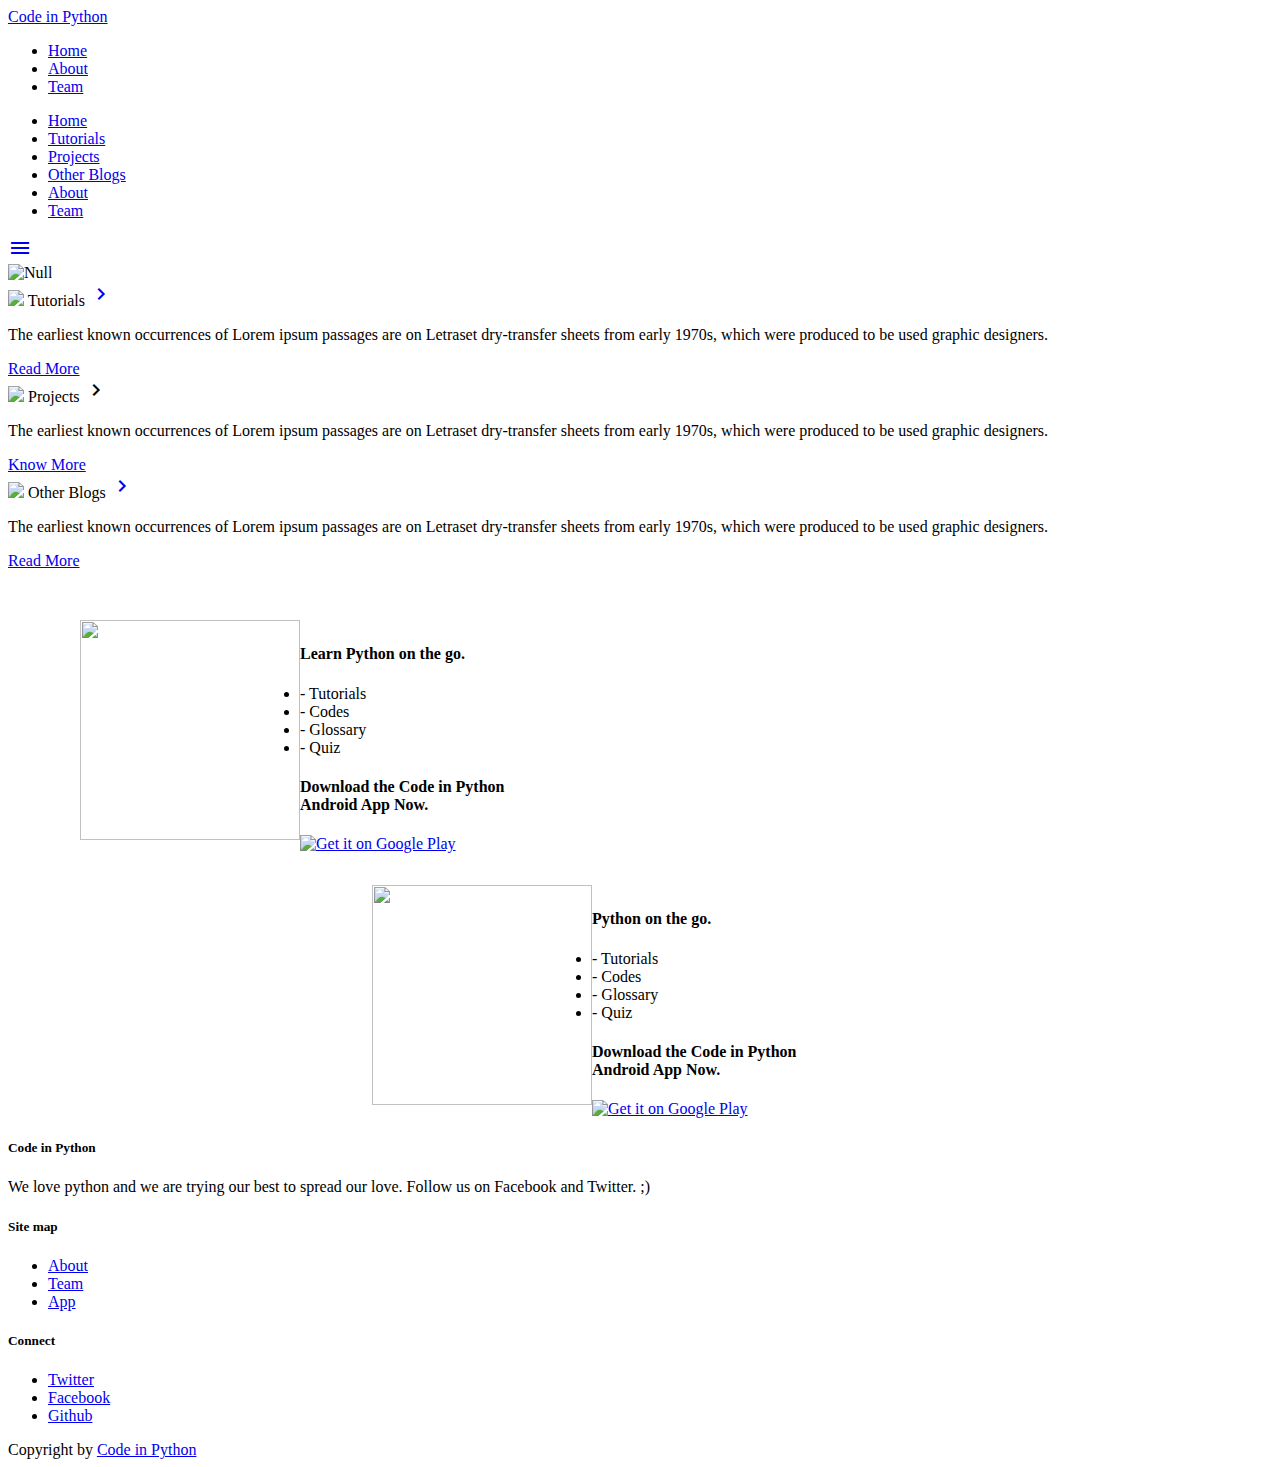
==== index.html @ 471270bb "All refrences of Team link is changed" ====
<!DOCTYPE html>
<html lang="en">
<head>
 
 <!-- Meta tags-->
  <meta http-equiv="Content-Type" content="text/html; charset=UTF-8"/>
  <meta name="viewport" content="width=device-width, initial-scale=1, maximum-scale=1.0"/>
  <meta name="description" content="">
  <meta name="author" content="">
  
  <title>Code in Python</title>

  <!-- CSS  -->
  <link href="https://fonts.googleapis.com/icon?family=Material+Icons" rel="stylesheet">
  <link href="css/materialize.css" type="text/css" rel="stylesheet" media="screen,projection"/>
  <link href="css/style.css" type="text/css" rel="stylesheet" media="screen,projection"/>

</head>

<body>

<!-- Navigation bar -->
  <nav class="amber darken-4" role="navigation">
    <div class="nav-wrapper container"><a id="logo-container" href="#" class="brand-logo">Code in Python</a>
      <ul class="right hide-on-med-and-down">
        <li><a href="#">Home</a></li>
        <li><a href="#">About</a></li>
        <li><a href="teams.html">Team</a></li>
      </ul>

      <ul id="nav-mobile" class="side-nav">
        <li><a href="#">Home</a></li>
        <li><a href="#">Tutorials</a></li>
        <li><a href="#">Projects</a></li>
        <li><a href="#">Other Blogs</a></li>
        <li><a href="#">About</a></li>
        <li><a href="teams.html">Team</a></li>
      </ul>
      <a href="#" data-activates="nav-mobile" class="button-collapse"><i class="material-icons">menu</i></a>
    </div>
  </nav>
<!-- End of Navigation -->

<!-- Banner image-->
<div>
  <img src="banner.png" border="0" class="responsive-image" alt="Null">
</div>
<!--End of banner code -->

<!-- Card Container -->
  <div class="container">
    <div class="section">

      <!--   Card elements  -->
      <div class="row">
        <div class="col s12 m4">
            <div class="card z-depth-5 hoverable">
            <div class="card-image">
               <img src="rework1.jpg">
               <span class="card-title">Tutorials</span>
                <a href="bloglist2.html" class="btn-floating halfway-fab waves-effect waves-light red"><i class="material-icons">chevron_right</i></a>
            </div>
            <div class="card-content">
              <p>The earliest known occurrences of Lorem ipsum passages are on Letraset dry-transfer sheets from early 1970s, which were produced to be used graphic designers.</p>
          </div>
           <div class="card-action">
              <a href="bloglist2.html">Read More</a>
            </div>
        </div>
        </div>

        <div class="col s12 m4">
          <div class="card z-depth-5 hoverable">
          <div class="card-image">
            <img src="rework2.jpg">
            <span class="card-title">Projects</span>
            <a class="btn-floating halfway-fab waves-effect waves-light red"><i class="material-icons">chevron_right</i></a>
          </div>
          <div class="card-content">
            <p>The earliest known occurrences of Lorem ipsum passages are on Letraset dry-transfer sheets from early 1970s, which were produced to be used graphic designers.</p>
          </div>
           <div class="card-action">
              <a href="#">Know More</a>
            </div>
        </div>
        </div>

        <div class="col s12 m4">
          <div class="card z-depth-5 hoverable">
          <div class="card-image">
            <img src="rework3.jpg">
            <span class="card-title">Other Blogs</span>
            <a href="blog.html" class="btn-floating halfway-fab waves-effect waves-light red"><i class="material-icons">chevron_right</i></a>
          </div>
          <div class="card-content">
            <p>The earliest known occurrences of Lorem ipsum passages are on Letraset dry-transfer sheets from early 1970s, which were produced to be used graphic designers.</p>
          </div>
           <div class="card-action">
              <a href="blog.html">Read More</a>
            </div>
        </div>
        </div>
      </div>

    </div>
    <br>
<!-- end of card section-->

<!-- App landing section-->
  </div>
  <div class="section hide-on-small-only">
  <section id="ABC">
  
  <img class="responsive-image" src="app.png" align="left" style="margin-left: 72px; margin-top: 32px; margin-bottom: 16px;" width="220" height="220">
  
  
  <br><br>
  <h4 class="apptext">Learn Python on the go.</h4>
  <ul class="apptext flow-text">
  <li>- Tutorials </li>
  <li>- Codes </li>
  <li>- Glossary </li>
  <li>- Quiz </li>
  </ul>
  <h4 class="apptext">Download the Code in Python<br>Android App Now.</h4>
  <a href='https://play.google.com/store/apps/details?id=com.codeinpython.codeinpython&pcampaignid=MKT-Other-global-all-co-prtnr-py-PartBadge-Mar2515-1'>
  <img class="responsive-image center" width="220" height="200" alt='Get it on Google Play' src='https://play.google.com/intl/en_us/badges/images/generic/en_badge_web_generic.png'/>
  </a>
  
  </section> 
</div>
<!-- Different layout for mobile -->
<div class="section hide-on-med-and-up valign-wrapper">
  <section id="ABC">
  
  <img class="responsive-image" src="app.png" align="left" style="margin-left: 72px; margin-top: 32px; margin-bottom: 16px;" width="220" height="220">
  
  
  <br><br>
  <h4 class="apptext">Python on the go.</h4>
  <ul class="apptext flow-text">
  <li>- Tutorials </li>
  <li>- Codes </li>
  <li>- Glossary </li>
  <li>- Quiz </li>
  </ul>
  <h4 class="apptext">Download the Code in Python<br>Android App Now.</h4>
  <a href='https://play.google.com/store/apps/details?id=com.codeinpython.codeinpython&pcampaignid=MKT-Other-global-all-co-prtnr-py-PartBadge-Mar2515-1'>
  <img class="responsive-image center" width="220" height="200" alt='Get it on Google Play' src='https://play.google.com/intl/en_us/badges/images/generic/en_badge_web_generic.png'/>
  </a>
  
  </section> 
</div>

<!-- end of app landing section-->

<!-- Footer section-->
  <footer class="page-footer">
    <div class="container">
      <div class="row">
        <div class="col l6 s12">
          <h5 class="white-text">Code in Python</h5>
          <p class="grey-text text-lighten-4">We love python and we are trying our best to spread our love. Follow us on Facebook and Twitter. ;) </p>


        </div>
        <div class="col l3 s12">
          <h5 class="white-text">Site map</h5>
          <ul>
            <li><a class="white-text" href="#!">About</a></li>
            <li><a class="white-text" href="#!">Team</a></li>
            <li><a class="white-text" href="#!">App</a></li>
          </ul>
        </div>
        <div class="col l3 s12">
          <h5 class="white-text">Connect</h5>
          <ul>
            <li><a class="white-text" href="#!">Twitter</a></li>
            <li><a class="white-text" href="#!">Facebook</a></li>
            <li><a class="white-text" href="#!">Github</a></li>
           
          </ul>
        </div>
      </div>
    </div>
    <div class="footer-copyright">
      <div class="container">
      Copyright by <a class="orange-text text-lighten-3" href="http://materializecss.com">Code in Python</a>
      </div>
    </div>
  </footer>


  <!--  Scripts-->
  <script src="https://code.jquery.com/jquery-2.1.1.min.js"></script>
  <script src="js/materialize.js"></script>
  <script src="js/init.js"></script>

  </body>
</html>
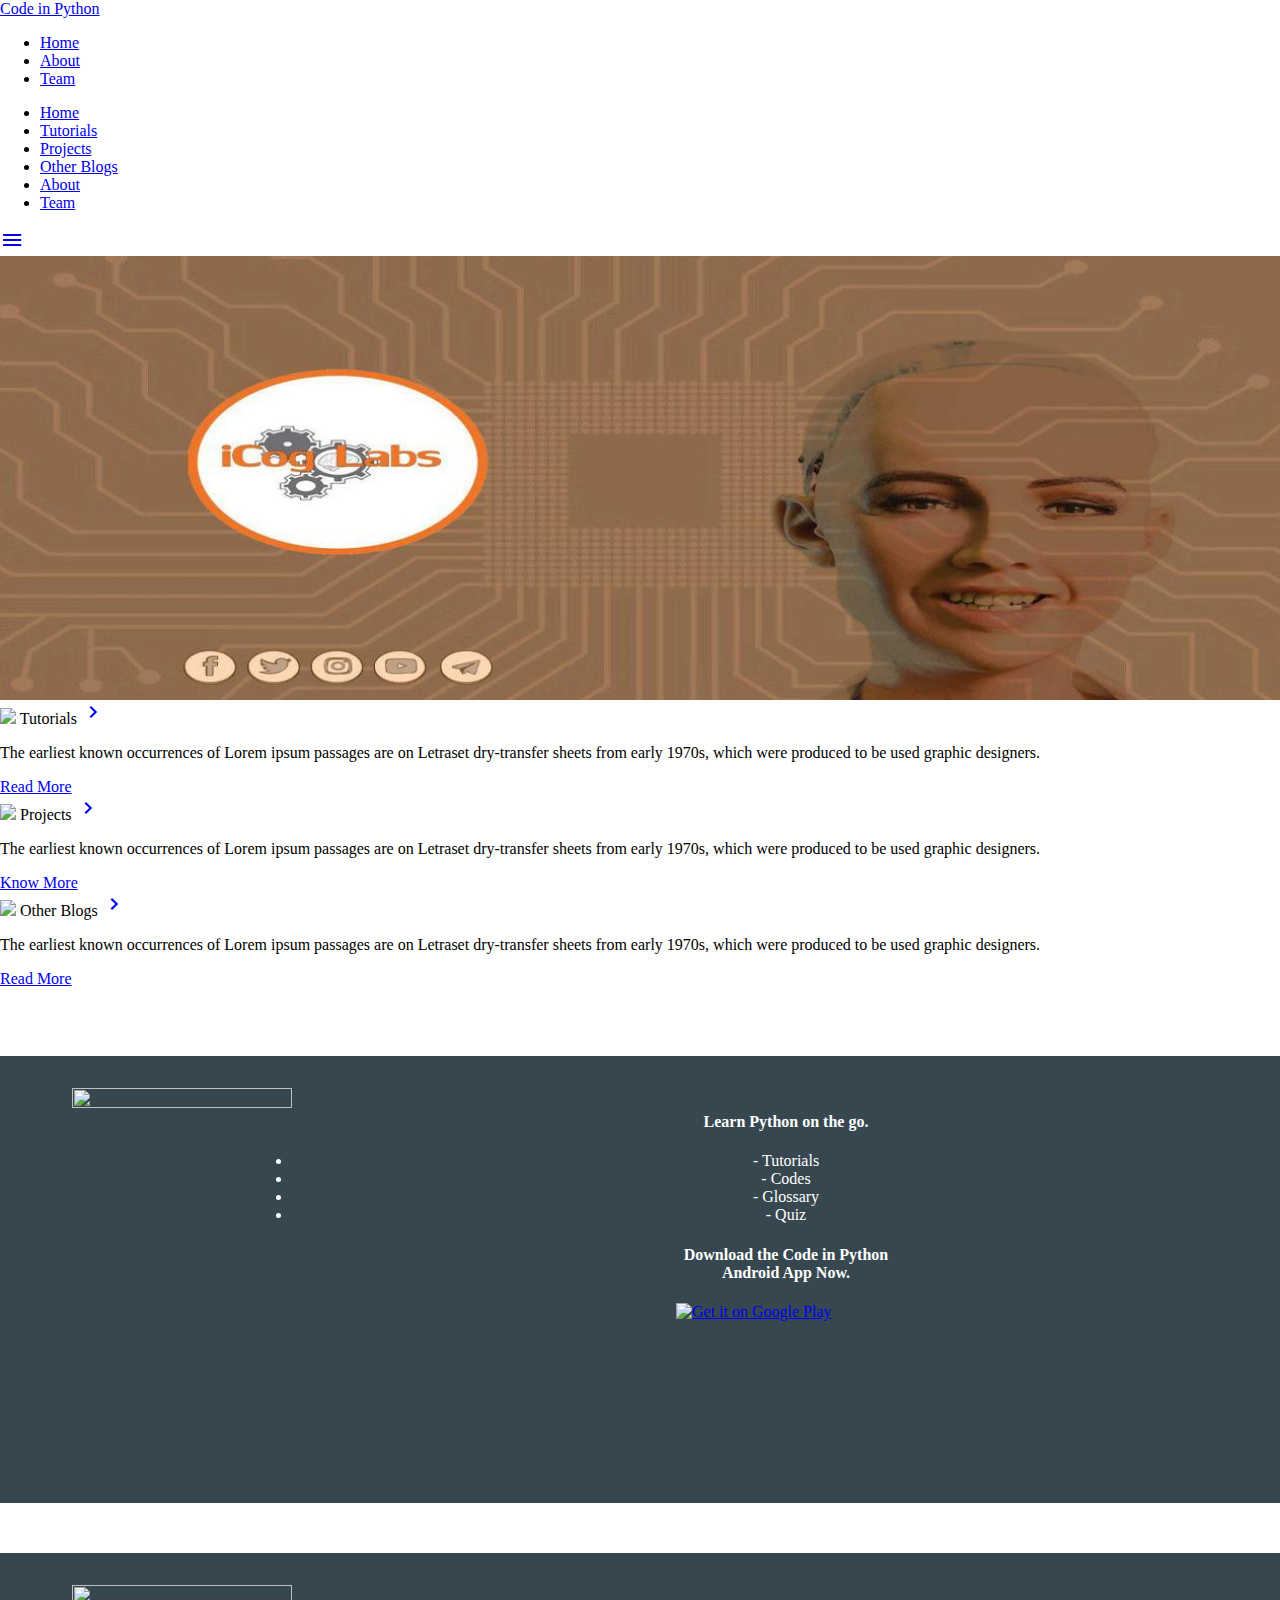
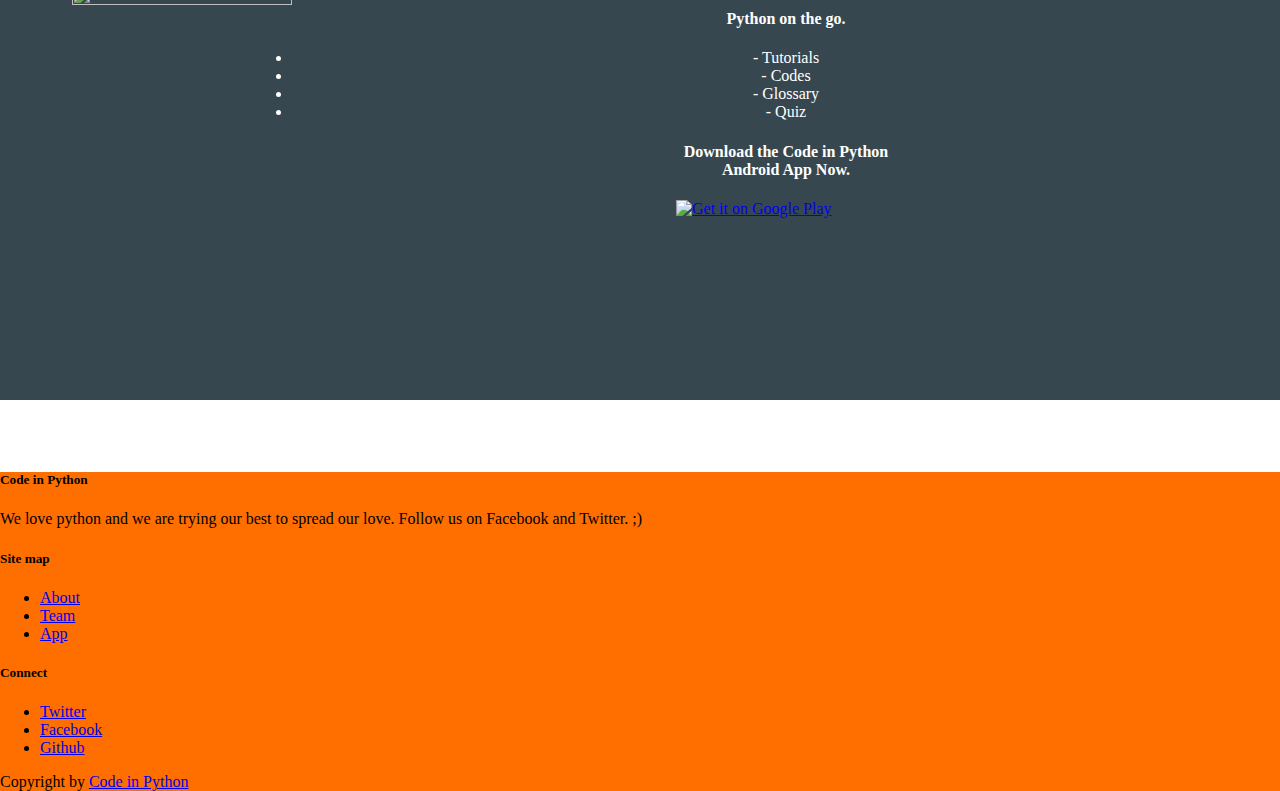
==== commit 662ca95e: "Merge branch 'master' of https://github.com/Hen0k/Materialize-Blog-website" ====
--- a/index.html
+++ b/index.html
@@ -1,14 +1,15 @@
 <!DOCTYPE html>
 <html lang="en">
 <head>
- 
+
  <!-- Meta tags-->
   <meta http-equiv="Content-Type" content="text/html; charset=UTF-8"/>
   <meta name="viewport" content="width=device-width, initial-scale=1, maximum-scale=1.0"/>
   <meta name="description" content="">
   <meta name="author" content="">
-  
+
   <title>Code in Python</title>
+
 
   <!-- CSS  -->
   <link href="https://fonts.googleapis.com/icon?family=Material+Icons" rel="stylesheet">
@@ -23,16 +24,16 @@
   <nav class="amber darken-4" role="navigation">
     <div class="nav-wrapper container"><a id="logo-container" href="#" class="brand-logo">Code in Python</a>
       <ul class="right hide-on-med-and-down">
-        <li><a href="#">Home</a></li>
+        <li><a href="index.html">Home</a></li>
         <li><a href="#">About</a></li>
         <li><a href="teams.html">Team</a></li>
       </ul>
 
       <ul id="nav-mobile" class="side-nav">
-        <li><a href="#">Home</a></li>
-        <li><a href="#">Tutorials</a></li>
-        <li><a href="#">Projects</a></li>
-        <li><a href="#">Other Blogs</a></li>
+        <li><a href="index.html">Home</a></li>
+        <li><a href="bloglist2.html">Tutorials</a></li>
+        <li><a href="projects.html">Projects</a></li>
+        <li><a href="blog.html">Other Blogs</a></li>
         <li><a href="#">About</a></li>
         <li><a href="teams.html">Team</a></li>
       </ul>
@@ -42,8 +43,16 @@
 <!-- End of Navigation -->
 
 <!-- Banner image-->
-<div>
-  <img src="banner.png" border="0" class="responsive-image" alt="Null">
+
+<div id="slider">
+  <figure>
+    <img src="image1.jpg" border="0" class="responsive-image" alt="Null">
+    <img src="image2.jpeg" border="0" class="responsive-image" alt="Null">
+    <img src="image3.jpg" border="0" class="responsive-image" alt="Null">
+    <img src="image4.jpg" border="0" class="responsive-image" alt="Null">
+    <img src="image5.jpg" border="0" class="responsive-image" alt="Null">
+  </figure>
+
 </div>
 <!--End of banner code -->
 
@@ -71,16 +80,18 @@
 
         <div class="col s12 m4">
           <div class="card z-depth-5 hoverable">
-          <div class="card-image">
-            <img src="rework2.jpg">
-            <span class="card-title">Projects</span>
-            <a class="btn-floating halfway-fab waves-effect waves-light red"><i class="material-icons">chevron_right</i></a>
-          </div>
-          <div class="card-content">
-            <p>The earliest known occurrences of Lorem ipsum passages are on Letraset dry-transfer sheets from early 1970s, which were produced to be used graphic designers.</p>
-          </div>
-           <div class="card-action">
-              <a href="#">Know More</a>
+
+	        <div class="card-image">
+	          <img src="rework2.jpg">
+	          <span class="card-title">Projects</span>
+	          <a href="projects.html" class="btn-floating halfway-fab waves-effect waves-light red"><i class="material-icons">chevron_right</i></a>
+	        </div>
+	        <div class="card-content">
+	          <p>The earliest known occurrences of Lorem ipsum passages are on Letraset dry-transfer sheets from early 1970s, which were produced to be used graphic designers.</p>
+	        </div>
+	         <div class="card-action">
+              <a href="projects.html">Know More</a>
+
             </div>
         </div>
         </div>
@@ -110,32 +121,34 @@
   </div>
   <div class="section hide-on-small-only">
   <section id="ABC">
-  
-  <img class="responsive-image" src="app.png" align="left" style="margin-left: 72px; margin-top: 32px; margin-bottom: 16px;" width="220" height="220">
-  
-  
-  <br><br>
-  <h4 class="apptext">Learn Python on the go.</h4>
-  <ul class="apptext flow-text">
-  <li>- Tutorials </li>
-  <li>- Codes </li>
-  <li>- Glossary </li>
-  <li>- Quiz </li>
-  </ul>
-  <h4 class="apptext">Download the Code in Python<br>Android App Now.</h4>
-  <a href='https://play.google.com/store/apps/details?id=com.codeinpython.codeinpython&pcampaignid=MKT-Other-global-all-co-prtnr-py-PartBadge-Mar2515-1'>
-  <img class="responsive-image center" width="220" height="200" alt='Get it on Google Play' src='https://play.google.com/intl/en_us/badges/images/generic/en_badge_web_generic.png'/>
-  </a>
-  
-  </section> 
+
+
+	<img class="responsive-image" src="app.png" align="left" style="margin-left: 72px; margin-top: 32px; margin-bottom: 16px;" width="220" height="220">
+
+
+	<br><br>
+	<h4 class="apptext">Learn Python on the go.</h4>
+	<ul class="apptext flow-text">
+	<li>- Tutorials </li>
+	<li>- Codes </li>
+	<li>- Glossary </li>
+	<li>- Quiz </li>
+	</ul>
+	<h4 class="apptext">Download the Code in Python<br>Android App Now.</h4>
+	<a href='https://play.google.com/store/apps/details?id=com.codeinpython.codeinpython&pcampaignid=MKT-Other-global-all-co-prtnr-py-PartBadge-Mar2515-1'>
+	<img class="responsive-image center" width="220" height="200" alt='Get it on Google Play' src='https://play.google.com/intl/en_us/badges/images/generic/en_badge_web_generic.png'/>
+	</a>
+
+	</section>
+
 </div>
 <!-- Different layout for mobile -->
 <div class="section hide-on-med-and-up valign-wrapper">
   <section id="ABC">
-  
+
   <img class="responsive-image" src="app.png" align="left" style="margin-left: 72px; margin-top: 32px; margin-bottom: 16px;" width="220" height="220">
-  
-  
+
+
   <br><br>
   <h4 class="apptext">Python on the go.</h4>
   <ul class="apptext flow-text">
@@ -148,8 +161,8 @@
   <a href='https://play.google.com/store/apps/details?id=com.codeinpython.codeinpython&pcampaignid=MKT-Other-global-all-co-prtnr-py-PartBadge-Mar2515-1'>
   <img class="responsive-image center" width="220" height="200" alt='Get it on Google Play' src='https://play.google.com/intl/en_us/badges/images/generic/en_badge_web_generic.png'/>
   </a>
-  
-  </section> 
+
+  </section>
 </div>
 
 <!-- end of app landing section-->
@@ -168,7 +181,7 @@
           <h5 class="white-text">Site map</h5>
           <ul>
             <li><a class="white-text" href="#!">About</a></li>
-            <li><a class="white-text" href="#!">Team</a></li>
+            <li><a class="white-text" href="teams.html">Team</a></li>
             <li><a class="white-text" href="#!">App</a></li>
           </ul>
         </div>
@@ -178,7 +191,7 @@
             <li><a class="white-text" href="#!">Twitter</a></li>
             <li><a class="white-text" href="#!">Facebook</a></li>
             <li><a class="white-text" href="#!">Github</a></li>
-           
+
           </ul>
         </div>
       </div>
--- a/css/style.css
+++ b/css/style.css
@@ -0,0 +1,66 @@
+/* Custom Stylesheet */
+/**
+ * Use this file to override Materialize files so you can update
+ */
+
+.icon-block {
+  padding: 0 15px;
+}
+.icon-block .material-icons {
+	font-size: inherit;
+}
+
+.responsive-image {
+  max-width: 100%;
+  display:block;
+  height: auto;
+}
+
+.section{
+	padding-bottom: 50px;
+
+}
+
+.apptext{
+	color: #ffffff;
+	text-align: center;
+}
+img.center {
+  display: block;
+  margin-left: auto;
+  margin-right: auto;
+}
+
+#ABC {
+      background-color: #37474f;
+      width: 100%;
+      height: auto;
+    }
+.page-footer{
+	background-color: #ff6f00;
+}
+
+@keyframes slidy {
+0% { left: 0%; }
+20% { left: 0%; }
+25% { left: -100%; }
+45% { left: -100%; }
+50% { left: -200%; }
+70% { left: -200%; }
+75% { left: -300%; }
+95% { left: -300%; }
+100% { left: -400%; }
+}
+
+body { margin: 0; }
+div#slider { overflow: hidden; }
+div#slider figure img { width: 20%; float: left; }
+div#slider figure {
+  position: relative;
+  width: 500%;
+  margin: 0;
+  left: 0;
+  text-align: left;
+  font-size: 0;
+  animation: 20s slidy infinite;
+}
